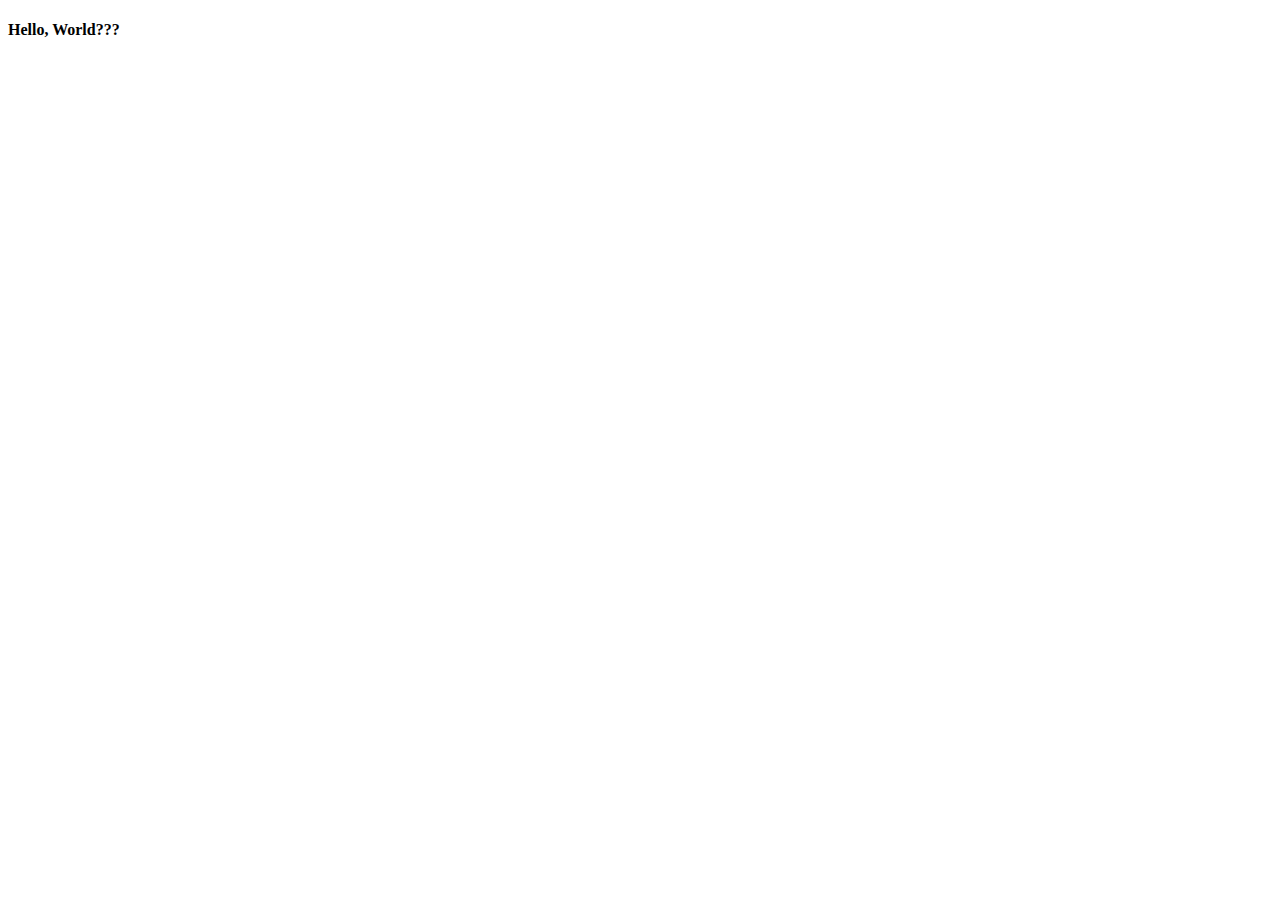
==== app/index.html @ 5dd4ebbf "initial commit" ====
<!DOCTYPE html>
<html>
<head lang="en">
    <meta charset="UTF-8">
    <title>Bloc Base Project</title>
    <link rel="stylesheet" href="/styles/main.css">
</head>
<body>
    <h4>Hello, World???</h4>
    <script src="/scripts/app.js"></script>
</body>
</html>
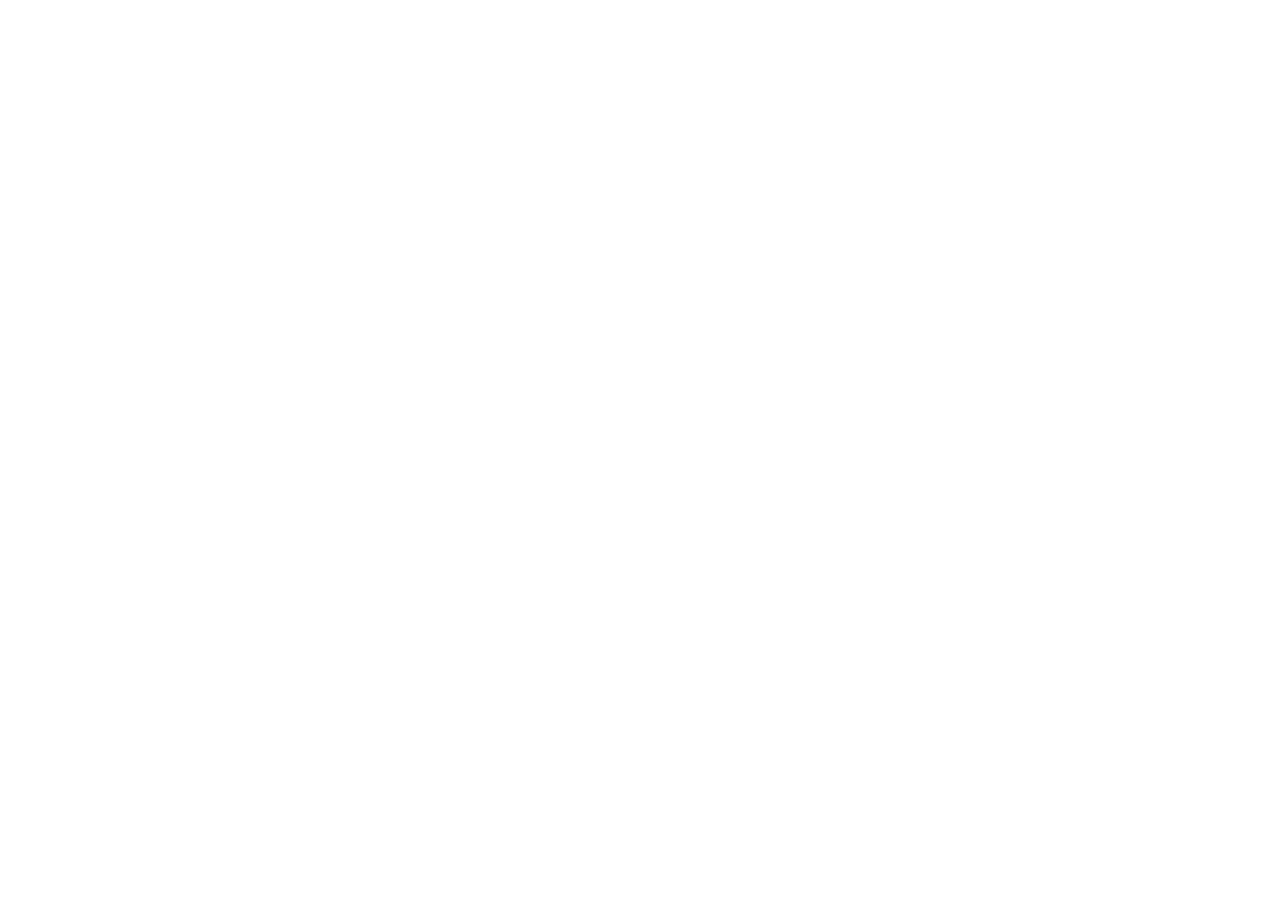
==== commit 08c725ce: "Finished basic setup" ====
--- a/app/index.html
+++ b/app/index.html
@@ -1,12 +1,35 @@
 <!DOCTYPE html>
-<html>
+<html ng-app="blocChat">
 <head lang="en">
     <meta charset="UTF-8">
-    <title>Bloc Base Project</title>
+    <title>Bloc Chat</title>
     <link rel="stylesheet" href="/styles/main.css">
 </head>
 <body>
-    <h4>Hello, World???</h4>
+    <ui-view></ui-view>
+    <!-- Angular -->
+    <script src="https://ajax.googleapis.com/ajax/libs/angularjs/1.6.4/angular.min.js"></script>
+    <!-- AngularUI Router -->
+    <script src="https://cdnjs.cloudflare.com/ajax/libs/angular-ui-router/0.4.2/angular-ui-router.min.js"></script>
+    <!-- FireBase -->
+    <script src="https://www.gstatic.com/firebasejs/3.9.0/firebase.js"></script>
+    <!-- AngularFire -->
+    <script src="https://cdn.firebase.com/libs/angularfire/2.3.0/angularfire.min.js"></script>
+    <script src="https://www.gstatic.com/firebasejs/4.6.2/firebase.js"></script>
+    <script>
+      // Initialize Firebase
+      var config = {
+        apiKey: "AIzaSyDEtxcdOovIoltZufi_CaQemoXKjWj-QrI",
+        authDomain: "bloc-chat-angularjs-cgally.firebaseapp.com",
+        databaseURL: "https://bloc-chat-angularjs-cgally.firebaseio.com",
+        projectId: "bloc-chat-angularjs-cgally",
+        storageBucket: "bloc-chat-angularjs-cgally.appspot.com",
+        messagingSenderId: "536822804070"
+      };
+      firebase.initializeApp(config);
+    </script>
+    <!-- Application Files -->
     <script src="/scripts/app.js"></script>
+    <script src="/scripts/controllers/HomeCtrl.js"></script>
 </body>
 </html>
